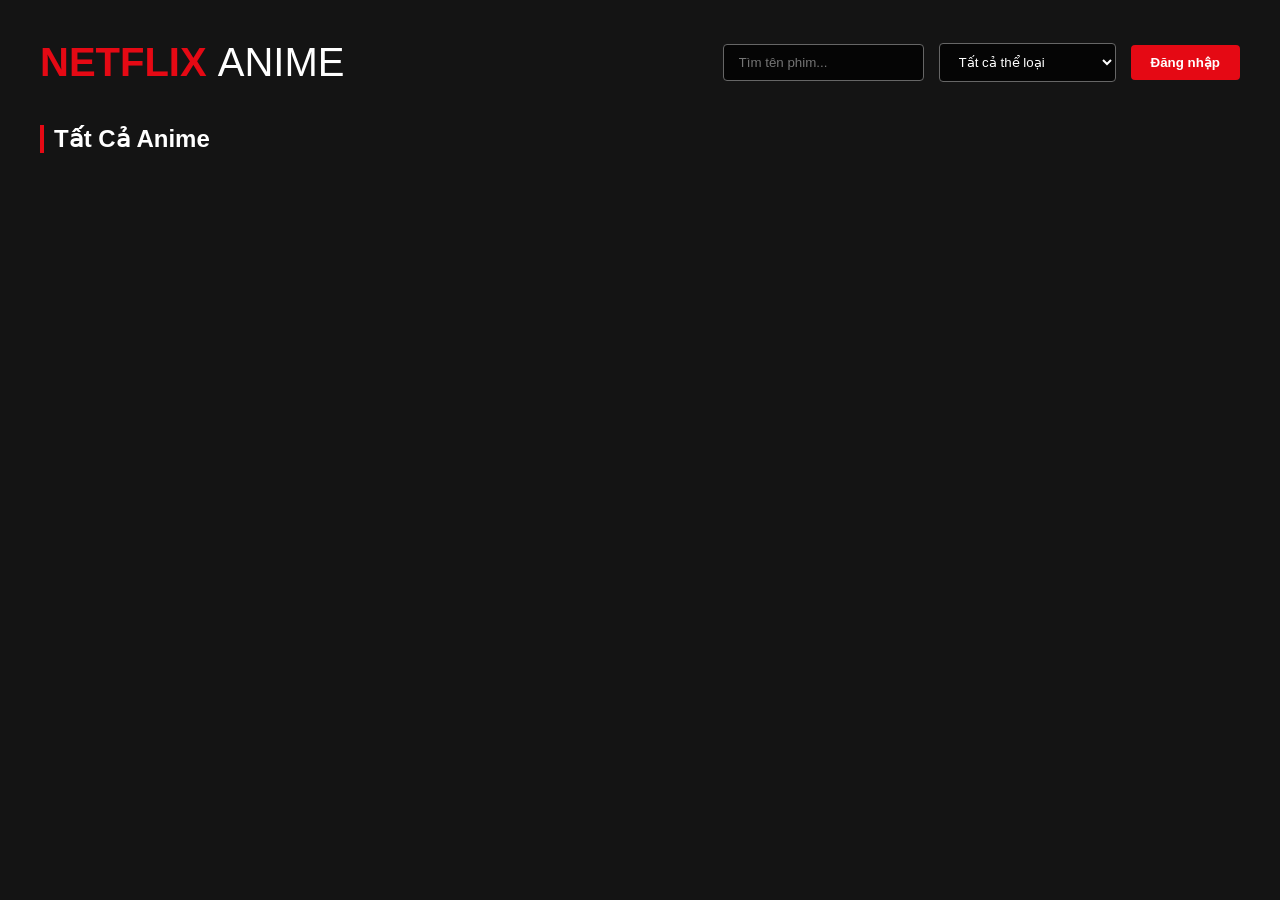
==== Netflix.API/wwwroot/index.html @ 77510f25 "Clean up project and add Docker/Controllers" ====
﻿<!DOCTYPE html>
<html lang="vi">
<head>
    <meta charset="UTF-8">
    <title>Lawwy Netflix - Anime World</title>
    <style>
        body {
            background-color: #141414;
            color: white;
            font-family: 'Helvetica Neue', Helvetica, Arial, sans-serif;
            margin: 0;
            padding: 40px;
        }

        /* Navbar và Thanh tìm kiếm */
        .header-container {
            display: flex;
            justify-content: space-between;
            align-items: center;
            margin-bottom: 30px;
        }

        h1 {
            color: #e50914;
            font-size: 2.5rem;
            margin: 0;
            cursor: pointer;
        }

        .search-controls {
            display: flex;
            gap: 15px;
            align-items: center;
        }

        input, select {
            background: rgba(0,0,0,0.75);
            color: white;
            border: 1px solid #666;
            padding: 10px 15px;
            border-radius: 4px;
            outline: none;
        }

            input:focus, select:focus {
                border-color: #e50914;
            }

        /* Buttons */
        .btn {
            padding: 10px 20px;
            border: none;
            border-radius: 4px;
            cursor: pointer;
            font-weight: bold;
        }

        .btn-primary {
            background: #e50914;
            color: white;
        }

            .btn-primary:hover {
                background: #b20710;
            }

        .btn-outline {
            background: transparent;
            color: white;
            border: 1px solid white;
        }

            .btn-outline:hover {
                background: white;
                color: black;
            }

        /* Grid phim */
        .movie-grid {
            display: grid;
            grid-template-columns: repeat(auto-fill, minmax(220px, 1fr));
            gap: 30px;
        }

        .movie-card {
            background: #181818;
            border-radius: 4px;
            overflow: hidden;
            cursor: pointer;
            transition: transform 0.4s ease, box-shadow 0.4s ease;
        }

            .movie-card:hover {
                transform: scale(1.05);
                box-shadow: 0 10px 20px rgba(0,0,0,0.6);
                z-index: 5;
                border: 1px solid #fff;
            }

            .movie-card img {
                width: 100%;
                height: 320px;
                object-fit: cover;
            }

        .movie-info {
            padding: 12px;
            font-weight: bold;
            text-align: center;
            display: flex;
            justify-content: space-between;
            align-items: center;
        }

        /* Modal Player */
        #player-modal {
            display: none;
            position: fixed;
            top: 0;
            left: 0;
            width: 100%;
            height: 100%;
            background: rgba(0,0,0,0.95);
            z-index: 100;
            justify-content: center;
            align-items: center;
        }

        .modal-content {
            width: 85%;
            max-width: 1000px;
            position: relative;
        }

        .close-btn {
            position: absolute;
            top: -45px;
            right: 0;
            color: white;
            font-size: 24px;
            cursor: pointer;
            background: #e50914;
            padding: 5px 15px;
            border-radius: 4px;
        }

        iframe {
            width: 100%;
            height: 550px;
            border: none;
            border-radius: 8px;
            box-shadow: 0 0 30px rgba(229, 9, 20, 0.5);
        }

        /* Tiêu đề mục */
        .section-title {
            color: white;
            border-left: 4px solid #e50914;
            padding-left: 10px;
            font-size: 1.5rem;
            margin-top: 40px;
            margin-bottom: 20px;
        }
    </style>
</head>
<body>

    <div class="header-container">
        <h1 onclick="window.location.reload()">NETFLIX <span style="font-weight: 100; color: #fff;">ANIME</span></h1>

        <div class="search-controls">
            <input type="text" id="search-input" placeholder="Tìm tên phim..." oninput="filterMovies()">
            <select id="genre-filter" onchange="filterMovies()">
                <option value="all">Tất cả thể loại</option>
                <option value="1">Hành Động</option>
                <option value="2">Phiêu Lưu</option>
                <option value="4">Chuyển Sinh (Isekai)</option>
            </select>
            <div id="auth-section"></div>
        </div>
    </div>

    <div id="favorites-section" style="display: none;">
        <h2 class="section-title">Danh Sách Của Bạn (My List)</h2>
        <div class="movie-grid" id="favorite-list"></div>
    </div>

    <h2 class="section-title">Tất Cả Anime</h2>
    <div class="movie-grid" id="movie-list"></div>

    <div id="player-modal">
        <div class="modal-content">
            <span class="close-btn" onclick="closePlayer()">ĐÓNG &times;</span>
            <div id="video-container"></div>
        </div>
    </div>

    <script>
        const API_MOVIE = 'https://localhost:7062/api/Movie';
        const API_EPISODE = 'https://localhost:7062/api/Episode/movie';
        const API_FAVORITE = 'https://localhost:7062/api/Favorite';
        const API_WATCH_HISTORY = 'https://localhost:7062/api/WatchHistory';

        let allMovies = [];
        const currentUserId = 1; // Giả định ID user là 1 cho mục đích demo

        // 1. Kiểm tra trạng thái Đăng nhập
        function checkAuth() {
            const user = localStorage.getItem('username');
            const authSection = document.getElementById('auth-section');

            if (user) {
                authSection.innerHTML = `
                        <span style="margin-right: 15px;">Xin chào, <b>${user}</b>!</span>
                        <button class="btn btn-outline" onclick="logout()">Đăng xuất</button>
                    `;
            } else {
                authSection.innerHTML = `
                        <button class="btn btn-primary" onclick="location.href='login.html'">Đăng nhập</button>
                    `;
            }
        }

        function logout() {
            localStorage.clear();
            window.location.reload();
        }

        // 2. Load danh sách phim từ API
        async function loadMovies() {
            try {
                const res = await fetch(API_MOVIE);
                allMovies = await res.json();
                renderMovies(allMovies, 'movie-list', true);
            } catch (err) { console.error("Lỗi kết nối API Movie:", err); }
        }

        // 3. Load danh sách Yêu Thích
        async function loadFavorites() {
            const user = localStorage.getItem('username');
            if (!user) return; // Chưa đăng nhập thì không tải phim yêu thích

            try {
                const res = await fetch(`${API_FAVORITE}/user/${currentUserId}`);
                if (res.ok) {
                    const favMovies = await res.json();
                    if (favMovies.length > 0) {
                        document.getElementById('favorites-section').style.display = 'block';
                        renderMovies(favMovies, 'favorite-list', false); // false = không hiện nút thả tim ở khu vực này nữa
                    }
                }
            } catch (err) { console.log("Lỗi load phim yêu thích:", err); }
        }

        // Hàm dùng chung để vẽ phim ra màn hình
        function renderMovies(movies, containerId, showHeart) {
            const list = document.getElementById(containerId);
            if (movies.length === 0 && containerId === 'movie-list') {
                list.innerHTML = `<p style="grid-column: 1/-1;">Không tìm thấy phim...</p>`;
                return;
            }

            list.innerHTML = movies.map(m => `
                    <div class="movie-card">
                        <img src="${m.poster}" alt="${m.title}" onclick="playMovie(${m.id})">
                        <div class="movie-info" style="${!showHeart ? 'justify-content: center;' : ''}">
                            <span>${m.title}</span>
                            ${showHeart ? `<button onclick="addToFavorite(${m.id})" style="background:none; border:none; color:#e50914; font-size:20px; cursor:pointer;" title="Thêm vào yêu thích">❤️</button>` : ''}
                        </div>
                    </div>
                `).join('');
        }

        // 4. Lọc phim
        function filterMovies() {
            const keyword = document.getElementById('search-input').value.toLowerCase();
            const genreId = document.getElementById('genre-filter').value;

            const filtered = allMovies.filter(m => {
                const matchesName = m.title.toLowerCase().includes(keyword);
                const matchesGenre = (genreId === "all") || (m.genreId == genreId);
                return matchesName && matchesGenre;
            });

            renderMovies(filtered, 'movie-list', true);
        }

        // 5. Chạy phim & Ghi nhận lịch sử xem
        async function playMovie(movieId) {
            // Ghi nhận lịch sử xem phim
            recordWatchHistory(movieId);

            try {
                const res = await fetch(`${API_EPISODE}/${movieId}`);
                const episodes = await res.json();

                if (episodes.length > 0) {
                    const embedUrl = episodes[0].videoUrl.replace("watch?v=", "embed/");
                    document.getElementById('video-container').innerHTML = `
                            <iframe src="${embedUrl}?autoplay=1" allow="autoplay; encrypted-media" allowfullscreen></iframe>
                        `;
                    document.getElementById('player-modal').style.display = 'flex';
                } else {
                    alert("Phim này chưa có tập nào Lawwy ơi!");
                }
            } catch (err) { alert("Lỗi lấy tập phim!"); }
        }

        async function recordWatchHistory(movieId) {
            const user = localStorage.getItem('username');
            if (!user) return; // Nếu chưa đăng nhập thì không ghi lịch sử

            try {
                await fetch(API_WATCH_HISTORY, {
                    method: 'POST',
                    headers: { 'Content-Type': 'application/json' },
                    body: JSON.stringify({ userId: currentUserId, movieId: movieId })
                });
            } catch (err) { console.log("Lỗi lưu lịch sử", err); }
        }

        // 6. Thả tim (Yêu thích)
        async function addToFavorite(movieId) {
            const username = localStorage.getItem('username');
            if (!username) {
                alert("Bạn phải Đăng nhập mới thả tim được nhé!");
                window.location.href = 'login.html';
                return;
            }

            try {
                const res = await fetch(API_FAVORITE, {
                    method: 'POST',
                    headers: { 'Content-Type': 'application/json' },
                    body: JSON.stringify({ userId: currentUserId, movieId: movieId })
                });

                if (res.ok) {
                    alert("Đã thêm vào danh sách yêu thích của bạn! ❤️");
                    loadFavorites(); // Tải lại danh sách yêu thích ngay lập tức
                } else {
                    alert("Hình như bạn đã thích phim này rồi!");
                }
            } catch (err) { alert("Chưa kết nối được API thả tim."); }
        }

        function closePlayer() {
            document.getElementById('player-modal').style.display = 'none';
            document.getElementById('video-container').innerHTML = '';
        }

        // --- KHỞI CHẠY HỆ THỐNG ---
        checkAuth();
        loadMovies();
        loadFavorites();
    </script>
</body>
</html>
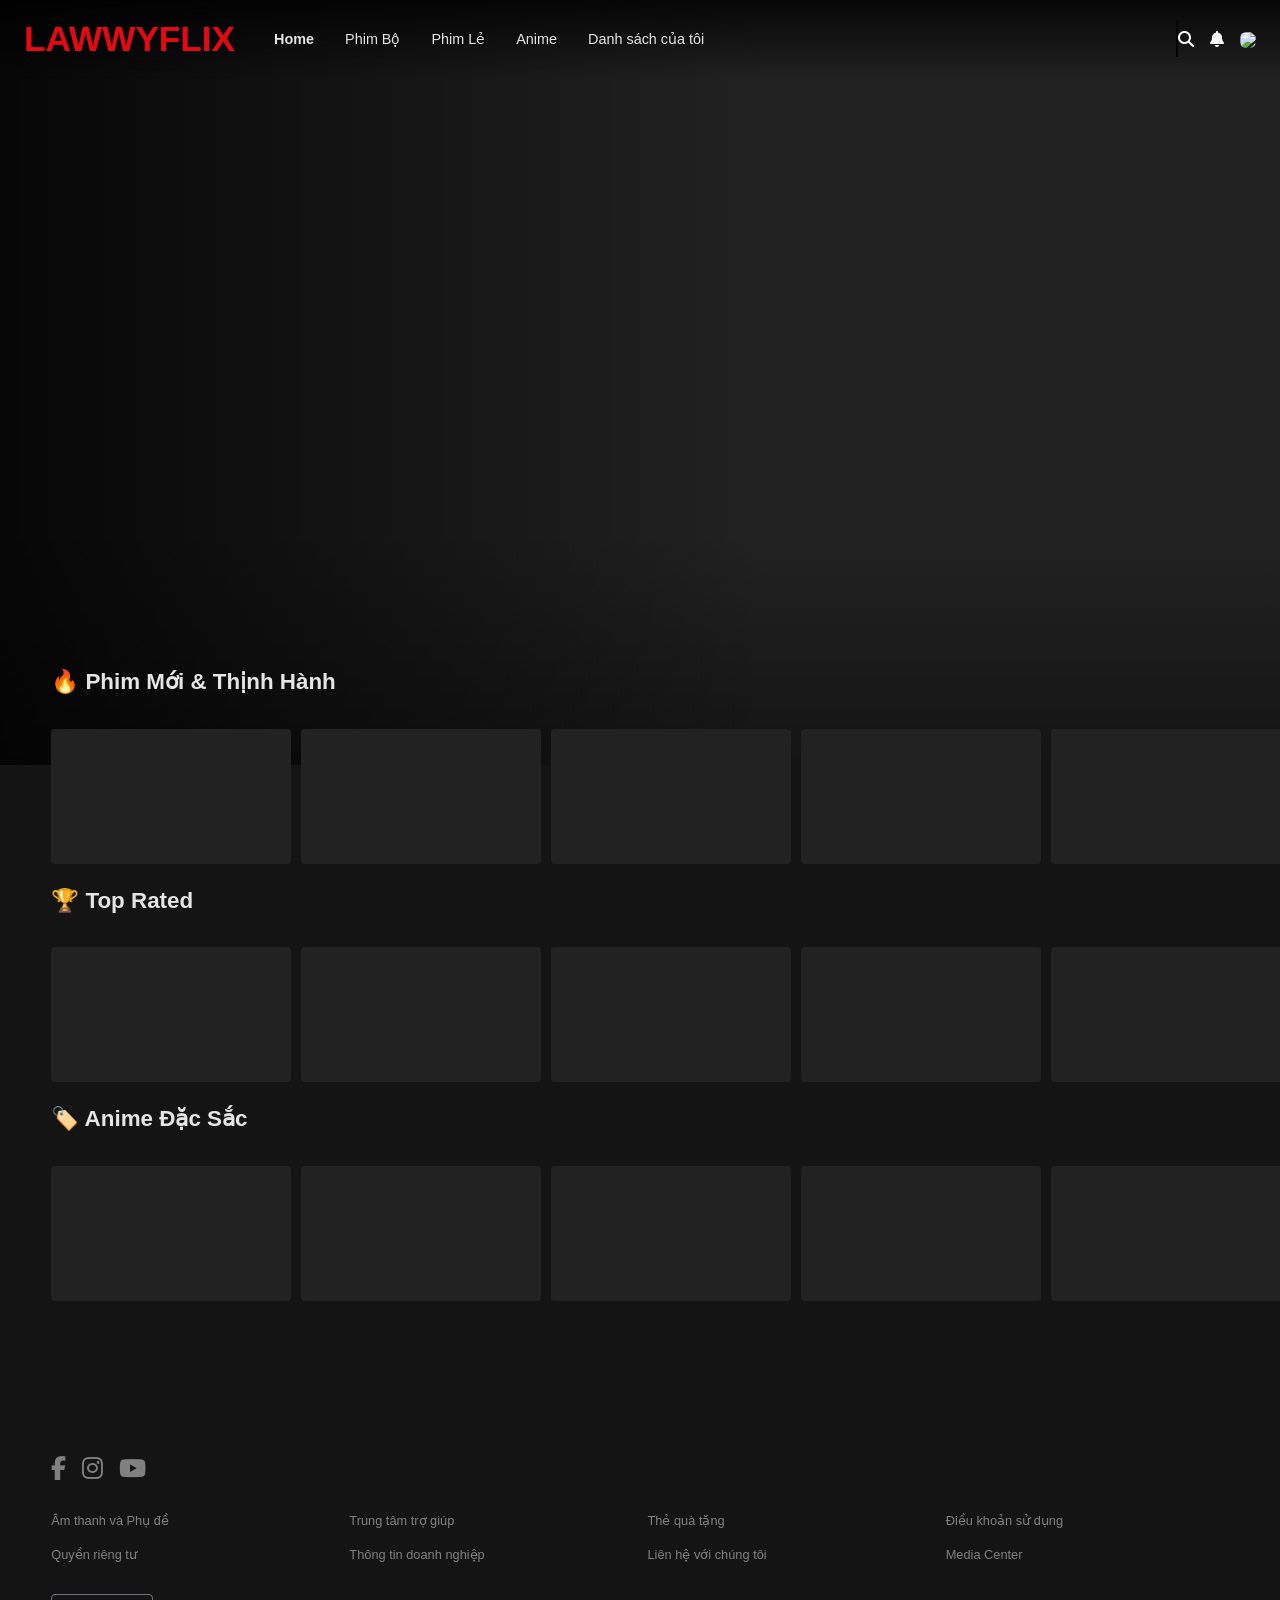
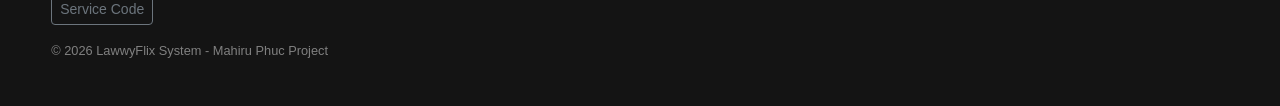
==== commit 8316ecbb: "Clean up project and add Docker/Controllers" ====
--- a/Netflix.API/wwwroot/index.html
+++ b/Netflix.API/wwwroot/index.html
@@ -2,357 +2,361 @@
 <html lang="vi">
 <head>
     <meta charset="UTF-8">
-    <title>Lawwy Netflix - Anime World</title>
+    <meta name="viewport" content="width=device-width, initial-scale=1.0">
+    <title>LawwyFlix | Home</title>
+    <link href="https://cdn.jsdelivr.net/npm/bootstrap@5.3.0/dist/css/bootstrap.min.css" rel="stylesheet">
+    <link rel="stylesheet" href="https://cdnjs.cloudflare.com/ajax/libs/font-awesome/6.4.0/css/all.min.css">
     <style>
+        :root {
+            --netflix-red: #e50914;
+            --dark-bg: #141414;
+        }
+
         body {
-            background-color: #141414;
+            background-color: var(--dark-bg);
             color: white;
-            font-family: 'Helvetica Neue', Helvetica, Arial, sans-serif;
-            margin: 0;
-            padding: 40px;
-        }
-
-        /* Navbar và Thanh tìm kiếm */
-        .header-container {
+            font-family: 'Segoe UI', sans-serif;
+            overflow-x: hidden;
+        }
+
+        /* 1. Navbar Xịn */
+        .navbar {
+            background: linear-gradient(to bottom, rgba(0,0,0,0.8) 0%, transparent 100%);
+            transition: 0.5s;
+            z-index: 1000;
+        }
+
+            .navbar.scrolled {
+                background: #141414;
+                box-shadow: 0 2px 10px rgba(0,0,0,0.5);
+            }
+
+        .navbar-brand {
+            color: var(--netflix-red) !important;
+            font-weight: 900;
+            font-size: 2.2rem;
+        }
+
+        .nav-link {
+            color: #e5e5e5 !important;
+            font-size: 0.9rem;
+            margin-left: 15px;
+        }
+
+        .search-box {
+            position: relative;
             display: flex;
-            justify-content: space-between;
             align-items: center;
-            margin-bottom: 30px;
-        }
-
-        h1 {
-            color: #e50914;
-            font-size: 2.5rem;
-            margin: 0;
-            cursor: pointer;
-        }
-
-        .search-controls {
+        }
+
+        #search-input {
+            width: 0;
+            border: none;
+            background: #000;
+            color: white;
+            transition: 0.4s;
+            padding: 5px 0;
+            border: 1px solid transparent;
+        }
+
+            #search-input.active {
+                width: 200px;
+                padding: 5px 10px;
+                border-color: white;
+                margin-right: 10px;
+            }
+
+        /* 2. Hero Banner Thật */
+        .hero {
+            height: 85vh;
+            width: 100%;
+            position: relative;
+            background-size: cover;
+            background-position: center;
             display: flex;
-            gap: 15px;
             align-items: center;
-        }
-
-        input, select {
-            background: rgba(0,0,0,0.75);
+            padding: 0 4%;
+            transition: 0.5s;
+        }
+
+            .hero::before {
+                content: "";
+                position: absolute;
+                top: 0;
+                left: 0;
+                width: 100%;
+                height: 100%;
+                background: linear-gradient(to right, rgba(0,0,0,0.8), transparent 60%), linear-gradient(to top, var(--dark-bg), transparent 30%);
+            }
+
+        .hero-content {
+            position: relative;
+            z-index: 10;
+            max-width: 600px;
+        }
+
+        .hero-title {
+            font-size: 4rem;
+            font-weight: 800;
+            text-shadow: 2px 2px 4px rgba(0,0,0,0.5);
+        }
+
+        .btn-play {
+            background: white;
+            color: black;
+            border: none;
+            padding: 10px 30px;
+            font-weight: bold;
+            border-radius: 4px;
+        }
+
+        .btn-info {
+            background: rgba(109, 109, 110, 0.7);
             color: white;
-            border: 1px solid #666;
-            padding: 10px 15px;
+            border: none;
+            padding: 10px 30px;
+            font-weight: bold;
             border-radius: 4px;
-            outline: none;
-        }
-
-            input:focus, select:focus {
-                border-color: #e50914;
-            }
-
-        /* Buttons */
-        .btn {
-            padding: 10px 20px;
-            border: none;
+        }
+
+        /* 3. Movie Row & Cards */
+        .movie-section {
+            margin-top: -100px;
+            position: relative;
+            z-index: 20;
+            padding-bottom: 50px;
+        }
+
+        .row-title {
+            font-size: 1.4rem;
+            font-weight: bold;
+            margin-left: 4%;
+            margin-bottom: 10px;
+            color: #e5e5e5;
+        }
+
+        .movie-slider {
+            display: flex;
+            overflow-x: auto;
+            scroll-behavior: smooth;
+            gap: 10px;
+            padding: 20px 4%;
+        }
+
+            .movie-slider::-webkit-scrollbar {
+                display: none;
+            }
+
+        .movie-card {
+            flex: 0 0 240px;
+            height: 135px;
+            background: #222;
             border-radius: 4px;
             cursor: pointer;
-            font-weight: bold;
-        }
-
-        .btn-primary {
-            background: #e50914;
-            color: white;
-        }
-
-            .btn-primary:hover {
-                background: #b20710;
-            }
-
-        .btn-outline {
-            background: transparent;
-            color: white;
-            border: 1px solid white;
-        }
-
-            .btn-outline:hover {
-                background: white;
-                color: black;
-            }
-
-        /* Grid phim */
-        .movie-grid {
-            display: grid;
-            grid-template-columns: repeat(auto-fill, minmax(220px, 1fr));
-            gap: 30px;
-        }
-
-        .movie-card {
-            background: #181818;
-            border-radius: 4px;
+            transition: 0.4s ease;
+            position: relative;
             overflow: hidden;
-            cursor: pointer;
-            transition: transform 0.4s ease, box-shadow 0.4s ease;
         }
 
             .movie-card:hover {
-                transform: scale(1.05);
-                box-shadow: 0 10px 20px rgba(0,0,0,0.6);
-                z-index: 5;
-                border: 1px solid #fff;
+                transform: scale(1.3);
+                z-index: 100;
+                box-shadow: 0 10px 20px rgba(0,0,0,0.8);
             }
 
             .movie-card img {
                 width: 100%;
-                height: 320px;
+                height: 100%;
                 object-fit: cover;
             }
 
-        .movie-info {
-            padding: 12px;
-            font-weight: bold;
-            text-align: center;
-            display: flex;
-            justify-content: space-between;
-            align-items: center;
-        }
-
-        /* Modal Player */
-        #player-modal {
+        .card-info {
+            position: absolute;
+            bottom: 0;
+            width: 100%;
+            padding: 10px;
+            background: rgba(20,20,20,0.9);
             display: none;
-            position: fixed;
-            top: 0;
-            left: 0;
-            width: 100%;
-            height: 100%;
-            background: rgba(0,0,0,0.95);
-            z-index: 100;
-            justify-content: center;
-            align-items: center;
-        }
-
-        .modal-content {
-            width: 85%;
-            max-width: 1000px;
-            position: relative;
-        }
-
-        .close-btn {
-            position: absolute;
-            top: -45px;
-            right: 0;
-            color: white;
-            font-size: 24px;
-            cursor: pointer;
-            background: #e50914;
-            padding: 5px 15px;
-            border-radius: 4px;
-        }
-
-        iframe {
-            width: 100%;
-            height: 550px;
-            border: none;
-            border-radius: 8px;
-            box-shadow: 0 0 30px rgba(229, 9, 20, 0.5);
-        }
-
-        /* Tiêu đề mục */
-        .section-title {
-            color: white;
-            border-left: 4px solid #e50914;
-            padding-left: 10px;
-            font-size: 1.5rem;
-            margin-top: 40px;
-            margin-bottom: 20px;
-        }
+            font-size: 0.8rem;
+        }
+
+        .movie-card:hover .card-info {
+            display: block;
+        }
+
+        /* 4. Skeleton Loading */
+        .skeleton {
+            background: #222;
+            position: relative;
+            overflow: hidden;
+        }
+
+            .skeleton::after {
+                content: "";
+                position: absolute;
+                top: 0;
+                left: -100%;
+                width: 100%;
+                height: 100%;
+                background: linear-gradient(90deg, transparent, rgba(255,255,255,0.05), transparent);
+                animation: loading 1.5s infinite;
+            }
+
+        @keyframes loading {
+            100% {
+                left: 100%;
+            }
+        }
+
+        /* 5. Footer */
+        footer {
+            padding: 80px 4% 30px;
+            color: #808080;
+            font-size: 0.8rem;
+            background: var(--dark-bg);
+        }
+
+        .footer-links {
+            display: grid;
+            grid-template-columns: repeat(4, 1fr);
+            gap: 15px;
+            margin-bottom: 30px;
+        }
+
+            .footer-links a {
+                color: #808080;
+                text-decoration: none;
+            }
+
+                .footer-links a:hover {
+                    text-decoration: underline;
+                }
     </style>
 </head>
 <body>
 
-    <div class="header-container">
-        <h1 onclick="window.location.reload()">NETFLIX <span style="font-weight: 100; color: #fff;">ANIME</span></h1>
-
-        <div class="search-controls">
-            <input type="text" id="search-input" placeholder="Tìm tên phim..." oninput="filterMovies()">
-            <select id="genre-filter" onchange="filterMovies()">
-                <option value="all">Tất cả thể loại</option>
-                <option value="1">Hành Động</option>
-                <option value="2">Phiêu Lưu</option>
-                <option value="4">Chuyển Sinh (Isekai)</option>
-            </select>
-            <div id="auth-section"></div>
+    <nav class="navbar navbar-expand-lg fixed-top px-4">
+        <a class="navbar-brand" href="#">LAWWYFLIX</a>
+        <div class="collapse navbar-collapse">
+            <ul class="navbar-nav me-auto">
+                <li class="nav-item"><a class="nav-link text-white fw-bold" href="#">Home</a></li>
+                <li class="nav-item"><a class="nav-link" href="#">Phim Bộ</a></li>
+                <li class="nav-item"><a class="nav-link" href="#">Phim Lẻ</a></li>
+                <li class="nav-item"><a class="nav-link" href="#">Anime</a></li>
+                <li class="nav-item"><a class="nav-link" href="#">Danh sách của tôi</a></li>
+            </ul>
+            <div class="d-flex align-items-center gap-3">
+                <div class="search-box">
+                    <input type="text" id="search-input" placeholder="Tên phim, thể loại...">
+                    <i class="fas fa-search cursor-pointer" id="search-btn"></i>
+                </div>
+                <i class="fas fa-bell cursor-pointer"></i>
+                <div class="dropdown">
+                    <img src="https://upload.wikimedia.org/wikipedia/commons/0/0b/Netflix-avatar.png" width="35" class="rounded cursor-pointer" data-bs-toggle="dropdown">
+                    <ul class="dropdown-menu dropdown-menu-dark dropdown-menu-end p-2">
+                        <li><a class="dropdown-item" href="/admin.html"><i class="fas fa-tools me-2"></i>Admin Dashboard</a></li>
+                        <li><a class="dropdown-item" href="#"><i class="fas fa-user me-2"></i>Profile</a></li>
+                        <li><a class="dropdown-item" href="#"><i class="fas fa-heart me-2"></i>Favorites</a></li>
+                        <li><hr class="dropdown-divider"></li>
+                        <li><a class="dropdown-item text-danger" href="#"><i class="fas fa-sign-out-alt me-2"></i>Đăng xuất</a></li>
+                    </ul>
+                </div>
+            </div>
+        </div>
+    </nav>
+
+    <div class="hero skeleton" id="hero-banner">
+        <div class="hero-content">
+            <h1 class="hero-title" id="h-title"></h1>
+            <p class="hero-desc fs-5" id="h-desc"></p>
+            <div class="d-flex gap-3 mt-4" id="h-btns" style="display:none !important;">
+                <button class="btn btn-play"><i class="fas fa-play me-2"></i>Phát ngay</button>
+                <button class="btn btn-info"><i class="fas fa-info-circle me-2"></i>Thông tin</button>
+            </div>
         </div>
     </div>
 
-    <div id="favorites-section" style="display: none;">
-        <h2 class="section-title">Danh Sách Của Bạn (My List)</h2>
-        <div class="movie-grid" id="favorite-list"></div>
+    <div class="movie-section">
+        <p class="row-title">🔥 Phim Mới & Thịnh Hành</p>
+        <div class="movie-slider" id="row-new"></div>
+
+        <p class="row-title">🏆 Top Rated</p>
+        <div class="movie-slider" id="row-top"></div>
+
+        <p class="row-title">🏷️ Anime Đặc Sắc</p>
+        <div class="movie-slider" id="row-anime"></div>
     </div>
 
-    <h2 class="section-title">Tất Cả Anime</h2>
-    <div class="movie-grid" id="movie-list"></div>
-
-    <div id="player-modal">
-        <div class="modal-content">
-            <span class="close-btn" onclick="closePlayer()">ĐÓNG &times;</span>
-            <div id="video-container"></div>
+    <footer>
+        <div class="mb-4 fs-4"><i class="fab fa-facebook-f me-3"></i><i class="fab fa-instagram me-3"></i><i class="fab fa-youtube"></i></div>
+        <div class="footer-links">
+            <a href="#">Âm thanh và Phụ đề</a><a href="#">Trung tâm trợ giúp</a><a href="#">Thẻ quà tặng</a><a href="#">Điều khoản sử dụng</a>
+            <a href="#">Quyền riêng tư</a><a href="#">Thông tin doanh nghiệp</a><a href="#">Liên hệ với chúng tôi</a><a href="#">Media Center</a>
         </div>
-    </div>
-
+        <button class="btn btn-outline-secondary btn-sm mb-3">Service Code</button>
+        <p>© 2026 LawwyFlix System - Mahiru Phuc Project</p>
+    </footer>
+
+    <script src="https://cdn.jsdelivr.net/npm/bootstrap@5.3.0/dist/js/bootstrap.bundle.min.js"></script>
     <script>
-        const API_MOVIE = 'https://localhost:7062/api/Movie';
-        const API_EPISODE = 'https://localhost:7062/api/Episode/movie';
-        const API_FAVORITE = 'https://localhost:7062/api/Favorite';
-        const API_WATCH_HISTORY = 'https://localhost:7062/api/WatchHistory';
-
-        let allMovies = [];
-        const currentUserId = 1; // Giả định ID user là 1 cho mục đích demo
-
-        // 1. Kiểm tra trạng thái Đăng nhập
-        function checkAuth() {
-            const user = localStorage.getItem('username');
-            const authSection = document.getElementById('auth-section');
-
-            if (user) {
-                authSection.innerHTML = `
-                        <span style="margin-right: 15px;">Xin chào, <b>${user}</b>!</span>
-                        <button class="btn btn-outline" onclick="logout()">Đăng xuất</button>
-                    `;
-            } else {
-                authSection.innerHTML = `
-                        <button class="btn btn-primary" onclick="location.href='login.html'">Đăng nhập</button>
-                    `;
-            }
-        }
-
-        function logout() {
-            localStorage.clear();
-            window.location.reload();
-        }
-
-        // 2. Load danh sách phim từ API
-        async function loadMovies() {
+        const API_BASE = "https://localhost:7254/api";
+
+        document.addEventListener("DOMContentLoaded", () => {
+            initPage();
+            // Xử lý cuộn Navbar
+            window.addEventListener('scroll', () => {
+                document.querySelector('.navbar').classList.toggle('scrolled', window.scrollY > 50);
+            });
+            // Xử lý Search co giãn
+            document.getElementById('search-btn').onclick = () => {
+                document.getElementById('search-input').classList.toggle('active');
+                document.getElementById('search-input').focus();
+            };
+        });
+
+        async function initPage() {
             try {
-                const res = await fetch(API_MOVIE);
-                allMovies = await res.json();
-                renderMovies(allMovies, 'movie-list', true);
-            } catch (err) { console.error("Lỗi kết nối API Movie:", err); }
-        }
-
-        // 3. Load danh sách Yêu Thích
-        async function loadFavorites() {
-            const user = localStorage.getItem('username');
-            if (!user) return; // Chưa đăng nhập thì không tải phim yêu thích
-
-            try {
-                const res = await fetch(`${API_FAVORITE}/user/${currentUserId}`);
-                if (res.ok) {
-                    const favMovies = await res.json();
-                    if (favMovies.length > 0) {
-                        document.getElementById('favorites-section').style.display = 'block';
-                        renderMovies(favMovies, 'favorite-list', false); // false = không hiện nút thả tim ở khu vực này nữa
-                    }
+                // Hiện skeleton loading
+                renderSkeletons('row-new'); renderSkeletons('row-top'); renderSkeletons('row-anime');
+
+                const res = await fetch(`${API_BASE}/movies`);
+                const data = await res.json();
+                const movies = data.data || data;
+
+                if (movies.length > 0) {
+                    const head = movies[0];
+                    const hero = document.getElementById('hero-banner');
+                    hero.classList.remove('skeleton');
+                    hero.style.backgroundImage = `url('${head.poster || 'https://images.alphacoders.com/133/1338193.png'}')`;
+                    document.getElementById('h-title').innerText = head.title;
+                    document.getElementById('h-desc').innerText = head.description || "Khám phá thế giới điện ảnh đỉnh cao cùng LawwyFlix.";
+                    document.getElementById('h-btns').style.display = 'flex';
                 }
-            } catch (err) { console.log("Lỗi load phim yêu thích:", err); }
-        }
-
-        // Hàm dùng chung để vẽ phim ra màn hình
-        function renderMovies(movies, containerId, showHeart) {
-            const list = document.getElementById(containerId);
-            if (movies.length === 0 && containerId === 'movie-list') {
-                list.innerHTML = `<p style="grid-column: 1/-1;">Không tìm thấy phim...</p>`;
-                return;
-            }
-
-            list.innerHTML = movies.map(m => `
-                    <div class="movie-card">
-                        <img src="${m.poster}" alt="${m.title}" onclick="playMovie(${m.id})">
-                        <div class="movie-info" style="${!showHeart ? 'justify-content: center;' : ''}">
+
+                renderMovies('row-new', movies);
+                renderMovies('row-top', [...movies].sort(() => 0.5 - Math.random()));
+                renderMovies('row-anime', movies.filter(m => m.genreId === 1));
+
+            } catch (e) { console.error("API Die!"); }
+        }
+
+        function renderMovies(id, list) {
+            document.getElementById(id).innerHTML = list.map(m => `
+                <div class="movie-card" onclick="location.href='/watch.html?id=${m.id}'">
+                    <img src="${m.poster || 'https://via.placeholder.com/240x135?text=LawwyFlix'}">
+                    <div class="card-info">
+                        <div class="d-flex justify-content-between">
                             <span>${m.title}</span>
-                            ${showHeart ? `<button onclick="addToFavorite(${m.id})" style="background:none; border:none; color:#e50914; font-size:20px; cursor:pointer;" title="Thêm vào yêu thích">❤️</button>` : ''}
+                            <span class="text-success fw-bold">98% Match</span>
                         </div>
                     </div>
-                `).join('');
-        }
-
-        // 4. Lọc phim
-        function filterMovies() {
-            const keyword = document.getElementById('search-input').value.toLowerCase();
-            const genreId = document.getElementById('genre-filter').value;
-
-            const filtered = allMovies.filter(m => {
-                const matchesName = m.title.toLowerCase().includes(keyword);
-                const matchesGenre = (genreId === "all") || (m.genreId == genreId);
-                return matchesName && matchesGenre;
-            });
-
-            renderMovies(filtered, 'movie-list', true);
-        }
-
-        // 5. Chạy phim & Ghi nhận lịch sử xem
-        async function playMovie(movieId) {
-            // Ghi nhận lịch sử xem phim
-            recordWatchHistory(movieId);
-
-            try {
-                const res = await fetch(`${API_EPISODE}/${movieId}`);
-                const episodes = await res.json();
-
-                if (episodes.length > 0) {
-                    const embedUrl = episodes[0].videoUrl.replace("watch?v=", "embed/");
-                    document.getElementById('video-container').innerHTML = `
-                            <iframe src="${embedUrl}?autoplay=1" allow="autoplay; encrypted-media" allowfullscreen></iframe>
-                        `;
-                    document.getElementById('player-modal').style.display = 'flex';
-                } else {
-                    alert("Phim này chưa có tập nào Lawwy ơi!");
-                }
-            } catch (err) { alert("Lỗi lấy tập phim!"); }
-        }
-
-        async function recordWatchHistory(movieId) {
-            const user = localStorage.getItem('username');
-            if (!user) return; // Nếu chưa đăng nhập thì không ghi lịch sử
-
-            try {
-                await fetch(API_WATCH_HISTORY, {
-                    method: 'POST',
-                    headers: { 'Content-Type': 'application/json' },
-                    body: JSON.stringify({ userId: currentUserId, movieId: movieId })
-                });
-            } catch (err) { console.log("Lỗi lưu lịch sử", err); }
-        }
-
-        // 6. Thả tim (Yêu thích)
-        async function addToFavorite(movieId) {
-            const username = localStorage.getItem('username');
-            if (!username) {
-                alert("Bạn phải Đăng nhập mới thả tim được nhé!");
-                window.location.href = 'login.html';
-                return;
-            }
-
-            try {
-                const res = await fetch(API_FAVORITE, {
-                    method: 'POST',
-                    headers: { 'Content-Type': 'application/json' },
-                    body: JSON.stringify({ userId: currentUserId, movieId: movieId })
-                });
-
-                if (res.ok) {
-                    alert("Đã thêm vào danh sách yêu thích của bạn! ❤️");
-                    loadFavorites(); // Tải lại danh sách yêu thích ngay lập tức
-                } else {
-                    alert("Hình như bạn đã thích phim này rồi!");
-                }
-            } catch (err) { alert("Chưa kết nối được API thả tim."); }
-        }
-
-        function closePlayer() {
-            document.getElementById('player-modal').style.display = 'none';
-            document.getElementById('video-container').innerHTML = '';
-        }
-
-        // --- KHỞI CHẠY HỆ THỐNG ---
-        checkAuth();
-        loadMovies();
-        loadFavorites();
+                </div>
+            `).join('');
+        }
+
+        function renderSkeletons(id) {
+            document.getElementById(id).innerHTML = Array(6).fill('<div class="movie-card skeleton"></div>').join('');
+        }
     </script>
 </body>
 </html>
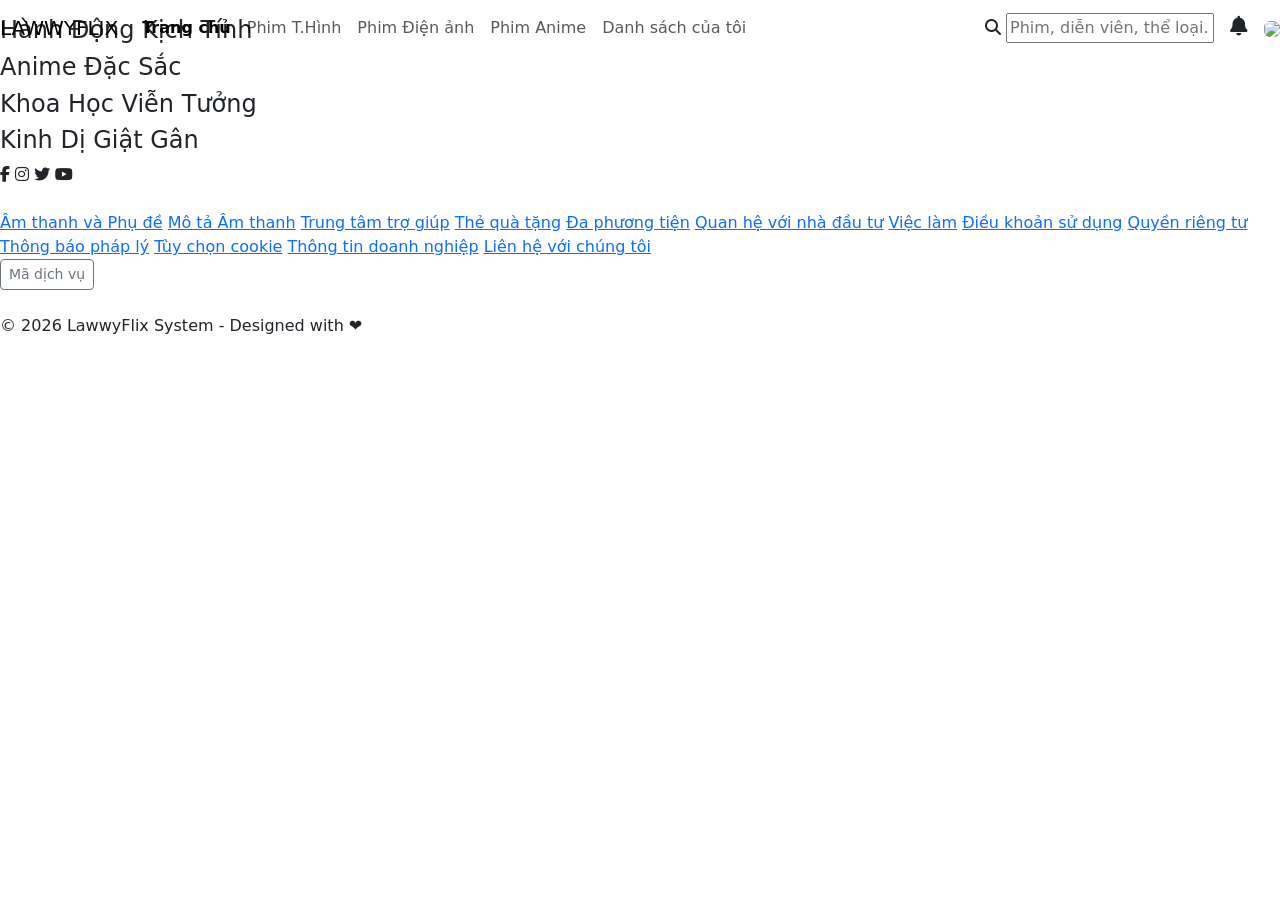
==== commit 43d8b2e4: "Complete LawwyFlix Web API & Premium UI Overhaul" ====
--- a/Netflix.API/wwwroot/index.html
+++ b/Netflix.API/wwwroot/index.html
@@ -1,353 +1,209 @@
-﻿<!DOCTYPE html>
+<!DOCTYPE html>
 <html lang="vi">
 <head>
     <meta charset="UTF-8">
     <meta name="viewport" content="width=device-width, initial-scale=1.0">
-    <title>LawwyFlix | Home</title>
+    <title>LawwyFlix | Xem phim thỏa thích</title>
+    <!-- Thư viện Bootstrap & FontAwesome -->
     <link href="https://cdn.jsdelivr.net/npm/bootstrap@5.3.0/dist/css/bootstrap.min.css" rel="stylesheet">
     <link rel="stylesheet" href="https://cdnjs.cloudflare.com/ajax/libs/font-awesome/6.4.0/css/all.min.css">
-    <style>
-        :root {
-            --netflix-red: #e50914;
-            --dark-bg: #141414;
-        }
-
-        body {
-            background-color: var(--dark-bg);
-            color: white;
-            font-family: 'Segoe UI', sans-serif;
-            overflow-x: hidden;
-        }
-
-        /* 1. Navbar Xịn */
-        .navbar {
-            background: linear-gradient(to bottom, rgba(0,0,0,0.8) 0%, transparent 100%);
-            transition: 0.5s;
-            z-index: 1000;
-        }
-
-            .navbar.scrolled {
-                background: #141414;
-                box-shadow: 0 2px 10px rgba(0,0,0,0.5);
-            }
-
-        .navbar-brand {
-            color: var(--netflix-red) !important;
-            font-weight: 900;
-            font-size: 2.2rem;
-        }
-
-        .nav-link {
-            color: #e5e5e5 !important;
-            font-size: 0.9rem;
-            margin-left: 15px;
-        }
-
-        .search-box {
-            position: relative;
-            display: flex;
-            align-items: center;
-        }
-
-        #search-input {
-            width: 0;
-            border: none;
-            background: #000;
-            color: white;
-            transition: 0.4s;
-            padding: 5px 0;
-            border: 1px solid transparent;
-        }
-
-            #search-input.active {
-                width: 200px;
-                padding: 5px 10px;
-                border-color: white;
-                margin-right: 10px;
-            }
-
-        /* 2. Hero Banner Thật */
-        .hero {
-            height: 85vh;
-            width: 100%;
-            position: relative;
-            background-size: cover;
-            background-position: center;
-            display: flex;
-            align-items: center;
-            padding: 0 4%;
-            transition: 0.5s;
-        }
-
-            .hero::before {
-                content: "";
-                position: absolute;
-                top: 0;
-                left: 0;
-                width: 100%;
-                height: 100%;
-                background: linear-gradient(to right, rgba(0,0,0,0.8), transparent 60%), linear-gradient(to top, var(--dark-bg), transparent 30%);
-            }
-
-        .hero-content {
-            position: relative;
-            z-index: 10;
-            max-width: 600px;
-        }
-
-        .hero-title {
-            font-size: 4rem;
-            font-weight: 800;
-            text-shadow: 2px 2px 4px rgba(0,0,0,0.5);
-        }
-
-        .btn-play {
-            background: white;
-            color: black;
-            border: none;
-            padding: 10px 30px;
-            font-weight: bold;
-            border-radius: 4px;
-        }
-
-        .btn-info {
-            background: rgba(109, 109, 110, 0.7);
-            color: white;
-            border: none;
-            padding: 10px 30px;
-            font-weight: bold;
-            border-radius: 4px;
-        }
-
-        /* 3. Movie Row & Cards */
-        .movie-section {
-            margin-top: -100px;
-            position: relative;
-            z-index: 20;
-            padding-bottom: 50px;
-        }
-
-        .row-title {
-            font-size: 1.4rem;
-            font-weight: bold;
-            margin-left: 4%;
-            margin-bottom: 10px;
-            color: #e5e5e5;
-        }
-
-        .movie-slider {
-            display: flex;
-            overflow-x: auto;
-            scroll-behavior: smooth;
-            gap: 10px;
-            padding: 20px 4%;
-        }
-
-            .movie-slider::-webkit-scrollbar {
-                display: none;
-            }
-
-        .movie-card {
-            flex: 0 0 240px;
-            height: 135px;
-            background: #222;
-            border-radius: 4px;
-            cursor: pointer;
-            transition: 0.4s ease;
-            position: relative;
-            overflow: hidden;
-        }
-
-            .movie-card:hover {
-                transform: scale(1.3);
-                z-index: 100;
-                box-shadow: 0 10px 20px rgba(0,0,0,0.8);
-            }
-
-            .movie-card img {
-                width: 100%;
-                height: 100%;
-                object-fit: cover;
-            }
-
-        .card-info {
-            position: absolute;
-            bottom: 0;
-            width: 100%;
-            padding: 10px;
-            background: rgba(20,20,20,0.9);
-            display: none;
-            font-size: 0.8rem;
-        }
-
-        .movie-card:hover .card-info {
-            display: block;
-        }
-
-        /* 4. Skeleton Loading */
-        .skeleton {
-            background: #222;
-            position: relative;
-            overflow: hidden;
-        }
-
-            .skeleton::after {
-                content: "";
-                position: absolute;
-                top: 0;
-                left: -100%;
-                width: 100%;
-                height: 100%;
-                background: linear-gradient(90deg, transparent, rgba(255,255,255,0.05), transparent);
-                animation: loading 1.5s infinite;
-            }
-
-        @keyframes loading {
-            100% {
-                left: 100%;
-            }
-        }
-
-        /* 5. Footer */
-        footer {
-            padding: 80px 4% 30px;
-            color: #808080;
-            font-size: 0.8rem;
-            background: var(--dark-bg);
-        }
-
-        .footer-links {
-            display: grid;
-            grid-template-columns: repeat(4, 1fr);
-            gap: 15px;
-            margin-bottom: 30px;
-        }
-
-            .footer-links a {
-                color: #808080;
-                text-decoration: none;
-            }
-
-                .footer-links a:hover {
-                    text-decoration: underline;
-                }
-    </style>
+    <!-- Link CSS Mới -->
+    <link rel="stylesheet" href="/css/style.css">
 </head>
 <body>
 
-    <nav class="navbar navbar-expand-lg fixed-top px-4">
-        <a class="navbar-brand" href="#">LAWWYFLIX</a>
-        <div class="collapse navbar-collapse">
+    <!-- NAVBAR -->
+    <nav class="navbar navbar-expand-lg fixed-top">
+        <a class="navbar-brand" href="/index.html">LAWWYFLIX</a>
+        <button class="navbar-toggler border-0" type="button" data-bs-toggle="collapse" data-bs-toggle="collapse" data-bs-target="#navMenu">
+            <i class="fas fa-bars text-white fs-4"></i>
+        </button>
+        <div class="collapse navbar-collapse" id="navMenu">
             <ul class="navbar-nav me-auto">
-                <li class="nav-item"><a class="nav-link text-white fw-bold" href="#">Home</a></li>
-                <li class="nav-item"><a class="nav-link" href="#">Phim Bộ</a></li>
-                <li class="nav-item"><a class="nav-link" href="#">Phim Lẻ</a></li>
-                <li class="nav-item"><a class="nav-link" href="#">Anime</a></li>
+                <li class="nav-item"><a class="nav-link active fw-bold" href="#">Trang chủ</a></li>
+                <li class="nav-item"><a class="nav-link" href="#">Phim T.Hình</a></li>
+                <li class="nav-item"><a class="nav-link" href="#">Phim Điện ảnh</a></li>
+                <li class="nav-item"><a class="nav-link" href="#">Phim Anime</a></li>
                 <li class="nav-item"><a class="nav-link" href="#">Danh sách của tôi</a></li>
             </ul>
-            <div class="d-flex align-items-center gap-3">
+            <div class="d-flex align-items-center gap-3 mt-3 mt-lg-0">
                 <div class="search-box">
-                    <input type="text" id="search-input" placeholder="Tên phim, thể loại...">
-                    <i class="fas fa-search cursor-pointer" id="search-btn"></i>
+                    <i class="fas fa-search search-icon" id="search-btn"></i>
+                    <input type="text" id="search-input" placeholder="Phim, diễn viên, thể loại...">
                 </div>
-                <i class="fas fa-bell cursor-pointer"></i>
+                <a href="#" class="nav-link"><i class="fas fa-bell fs-5"></i></a>
                 <div class="dropdown">
-                    <img src="https://upload.wikimedia.org/wikipedia/commons/0/0b/Netflix-avatar.png" width="35" class="rounded cursor-pointer" data-bs-toggle="dropdown">
-                    <ul class="dropdown-menu dropdown-menu-dark dropdown-menu-end p-2">
-                        <li><a class="dropdown-item" href="/admin.html"><i class="fas fa-tools me-2"></i>Admin Dashboard</a></li>
-                        <li><a class="dropdown-item" href="#"><i class="fas fa-user me-2"></i>Profile</a></li>
-                        <li><a class="dropdown-item" href="#"><i class="fas fa-heart me-2"></i>Favorites</a></li>
-                        <li><hr class="dropdown-divider"></li>
-                        <li><a class="dropdown-item text-danger" href="#"><i class="fas fa-sign-out-alt me-2"></i>Đăng xuất</a></li>
+                    <img src="https://upload.wikimedia.org/wikipedia/commons/0/0b/Netflix-avatar.png" width="35" class="rounded cursor-pointer" data-bs-toggle="dropdown" style="cursor: pointer;">
+                    <ul class="dropdown-menu dropdown-menu-dark dropdown-menu-end p-2 border-0 shadow" style="background: rgba(20,20,20,0.95); backdrop-filter: blur(10px);">
+                        <li><a class="dropdown-item py-2" href="/admin.html"><i class="fas fa-tools me-3 text-secondary"></i>Quản trị viên</a></li>
+                        <li><a class="dropdown-item py-2" href="#"><i class="fas fa-user me-3 text-secondary"></i>Hồ sơ</a></li>
+                        <li><hr class="dropdown-divider border-secondary"></li>
+                        <li><a class="dropdown-item py-2 text-danger" href="/login.html"><i class="fas fa-sign-out-alt me-3"></i>Đăng xuất</a></li>
                     </ul>
                 </div>
             </div>
         </div>
     </nav>
 
+    <!-- HERO BANNER -->
     <div class="hero skeleton" id="hero-banner">
         <div class="hero-content">
             <h1 class="hero-title" id="h-title"></h1>
-            <p class="hero-desc fs-5" id="h-desc"></p>
-            <div class="d-flex gap-3 mt-4" id="h-btns" style="display:none !important;">
-                <button class="btn btn-play"><i class="fas fa-play me-2"></i>Phát ngay</button>
-                <button class="btn btn-info"><i class="fas fa-info-circle me-2"></i>Thông tin</button>
+            <p class="hero-desc" id="h-desc"></p>
+            <div class="d-flex gap-3" id="h-btns" style="display:none !important;">
+                <button class="btn-play-hero" id="h-play-btn"><i class="fas fa-play"></i> Phát</button>
+                <button class="btn-info-hero"><i class="fas fa-info-circle"></i> Thông tin chi tiết</button>
             </div>
         </div>
     </div>
 
-    <div class="movie-section">
-        <p class="row-title">🔥 Phim Mới & Thịnh Hành</p>
-        <div class="movie-slider" id="row-new"></div>
-
-        <p class="row-title">🏆 Top Rated</p>
-        <div class="movie-slider" id="row-top"></div>
-
-        <p class="row-title">🏷️ Anime Đặc Sắc</p>
+    <!-- MAIN MOVIE SECTION -->
+    <div class="movie-section" id="main-section">
+        <!-- Hành Động -->
+        <h4 class="row-title">Hành Động Kịch Tính</h4>
+        <div class="movie-slider" id="row-action"></div>
+
+        <!-- Anime -->
+        <h4 class="row-title">Anime Đặc Sắc</h4>
         <div class="movie-slider" id="row-anime"></div>
+
+        <!-- Sci-Fi -->
+        <h4 class="row-title">Khoa Học Viễn Tưởng</h4>
+        <div class="movie-slider" id="row-scifi"></div>
+        
+        <!-- Horror -->
+        <h4 class="row-title">Kinh Dị Giật Gân</h4>
+        <div class="movie-slider" id="row-horror"></div>
     </div>
 
+    <!-- SEARCH RESULT SECTION -->
+    <div class="movie-section no-overlap" id="search-section" style="display:none; min-height: 60vh;">
+        <h4 class="row-title" id="search-title">Kết quả tìm kiếm</h4>
+        <div class="movie-slider" id="row-search" style="flex-wrap: wrap; gap: 20px; overflow-x: hidden;"></div>
+    </div>
+
+    <!-- FOOTER -->
     <footer>
-        <div class="mb-4 fs-4"><i class="fab fa-facebook-f me-3"></i><i class="fab fa-instagram me-3"></i><i class="fab fa-youtube"></i></div>
+        <div class="footer-socials mb-4">
+            <i class="fab fa-facebook-f"></i>
+            <i class="fab fa-instagram"></i>
+            <i class="fab fa-twitter"></i>
+            <i class="fab fa-youtube"></i>
+        </div>
         <div class="footer-links">
-            <a href="#">Âm thanh và Phụ đề</a><a href="#">Trung tâm trợ giúp</a><a href="#">Thẻ quà tặng</a><a href="#">Điều khoản sử dụng</a>
-            <a href="#">Quyền riêng tư</a><a href="#">Thông tin doanh nghiệp</a><a href="#">Liên hệ với chúng tôi</a><a href="#">Media Center</a>
-        </div>
-        <button class="btn btn-outline-secondary btn-sm mb-3">Service Code</button>
-        <p>© 2026 LawwyFlix System - Mahiru Phuc Project</p>
+            <a href="#">Âm thanh và Phụ đề</a>
+            <a href="#">Mô tả Âm thanh</a>
+            <a href="#">Trung tâm trợ giúp</a>
+            <a href="#">Thẻ quà tặng</a>
+            <a href="#">Đa phương tiện</a>
+            <a href="#">Quan hệ với nhà đầu tư</a>
+            <a href="#">Việc làm</a>
+            <a href="#">Điều khoản sử dụng</a>
+            <a href="#">Quyền riêng tư</a>
+            <a href="#">Thông báo pháp lý</a>
+            <a href="#">Tùy chọn cookie</a>
+            <a href="#">Thông tin doanh nghiệp</a>
+            <a href="#">Liên hệ với chúng tôi</a>
+        </div>
+        <button class="btn btn-outline-secondary btn-sm mb-4 border-secondary text-secondary">Mã dịch vụ</button>
+        <p class="mb-0">© 2026 LawwyFlix System - Designed with ❤️</p>
     </footer>
 
+    <!-- SCRIPTS -->
     <script src="https://cdn.jsdelivr.net/npm/bootstrap@5.3.0/dist/js/bootstrap.bundle.min.js"></script>
     <script>
-        const API_BASE = "https://localhost:7254/api";
+        const API_BASE = "/api";
 
         document.addEventListener("DOMContentLoaded", () => {
             initPage();
-            // Xử lý cuộn Navbar
+
+            // Hiệu ứng Navbar cuộn
             window.addEventListener('scroll', () => {
-                document.querySelector('.navbar').classList.toggle('scrolled', window.scrollY > 50);
+                document.querySelector('.navbar').classList.toggle('scrolled', window.scrollY > 20);
             });
-            // Xử lý Search co giãn
-            document.getElementById('search-btn').onclick = () => {
-                document.getElementById('search-input').classList.toggle('active');
-                document.getElementById('search-input').focus();
+
+            // Logic thanh tìm kiếm mượt mà
+            const searchBtn = document.getElementById('search-btn');
+            const searchInput = document.getElementById('search-input');
+            
+            searchBtn.onclick = () => {
+                searchInput.classList.toggle('active');
+                if(searchInput.classList.contains('active')) searchInput.focus();
             };
+
+            // Gõ phím tìm kiếm
+            searchInput.addEventListener('keyup', async (e) => {
+                if (e.key === 'Enter') {
+                    const keyword = e.target.value.trim();
+                    if (!keyword) {
+                        document.getElementById('main-section').style.display = 'block';
+                        document.getElementById('search-section').style.display = 'none';
+                        document.getElementById('hero-banner').style.display = 'flex';
+                        return;
+                    }
+                    
+                    try {
+                        const res = await fetch(`${API_BASE}/movies?keyword=${encodeURIComponent(keyword)}&pageSize=100`);
+                        const data = await res.json();
+                        const movies = data.data || data;
+
+                        document.getElementById('main-section').style.display = 'none';
+                        document.getElementById('hero-banner').style.display = 'none';
+                        document.getElementById('search-section').style.display = 'block';
+                        document.getElementById('search-title').innerText = `Kết quả tìm kiếm cho: "${keyword}"`;
+                        
+                        if(movies.length === 0) {
+                            document.getElementById('row-search').innerHTML = '<p class="text-white ms-4 fs-5">Không tìm thấy phim nào phù hợp.</p>';
+                        } else {
+                            renderMovies('row-search', movies);
+                        }
+                    } catch (err) { console.error("Search Lỗi!", err); }
+                }
+            });
         });
 
         async function initPage() {
             try {
-                // Hiện skeleton loading
-                renderSkeletons('row-new'); renderSkeletons('row-top'); renderSkeletons('row-anime');
-
-                const res = await fetch(`${API_BASE}/movies`);
+                // Hiển thị khung chờ (Skeletons)
+                ['row-action', 'row-anime', 'row-scifi', 'row-horror'].forEach(id => renderSkeletons(id));
+
+                const res = await fetch(`${API_BASE}/movies?pageSize=50`);
                 const data = await res.json();
                 const movies = data.data || data;
 
                 if (movies.length > 0) {
-                    const head = movies[0];
+                    // Chọn phim ngẫu nhiên làm Banner
+                    const head = movies[Math.floor(Math.random() * movies.length)];
                     const hero = document.getElementById('hero-banner');
                     hero.classList.remove('skeleton');
-                    hero.style.backgroundImage = `url('${head.poster || 'https://images.alphacoders.com/133/1338193.png'}')`;
+                    
+                    // Sử dụng ảnh nền (Nếu không có poster ngang thì lấy poster dọc bù vào)
+                    hero.style.backgroundImage = `url('${head.poster}')`;
                     document.getElementById('h-title').innerText = head.title;
-                    document.getElementById('h-desc').innerText = head.description || "Khám phá thế giới điện ảnh đỉnh cao cùng LawwyFlix.";
+                    document.getElementById('h-desc').innerText = head.description || "Khám phá thế giới điện ảnh đỉnh cao.";
                     document.getElementById('h-btns').style.display = 'flex';
+                    
+                    document.getElementById('h-play-btn').onclick = () => location.href = `/watch.html?id=${head.id}`;
                 }
 
-                renderMovies('row-new', movies);
-                renderMovies('row-top', [...movies].sort(() => 0.5 - Math.random()));
+                // Render phân loại phim theo GenreId đã nạp ở MovieSeed
                 renderMovies('row-anime', movies.filter(m => m.genreId === 1));
-
-            } catch (e) { console.error("API Die!"); }
+                renderMovies('row-action', movies.filter(m => m.genreId === 2));
+                renderMovies('row-scifi', movies.filter(m => m.genreId === 3));
+                renderMovies('row-horror', movies.filter(m => m.genreId === 5)); // 5 là Horror
+
+            } catch (e) { console.error("Lỗi tải trang chủ!", e); }
         }
 
         function renderMovies(id, list) {
             document.getElementById(id).innerHTML = list.map(m => `
                 <div class="movie-card" onclick="location.href='/watch.html?id=${m.id}'">
-                    <img src="${m.poster || 'https://via.placeholder.com/240x135?text=LawwyFlix'}">
+                    <img src="${m.poster || 'https://via.placeholder.com/400x600?text=LawwyFlix'}">
                     <div class="card-info">
-                        <div class="d-flex justify-content-between">
-                            <span>${m.title}</span>
-                            <span class="text-success fw-bold">98% Match</span>
+                        <div class="card-title">${m.title}</div>
+                        <div class="card-meta">
+                            <span>98% Match</span>
+                            <span class="year">${m.releaseYear || ''}</span>
                         </div>
                     </div>
                 </div>
